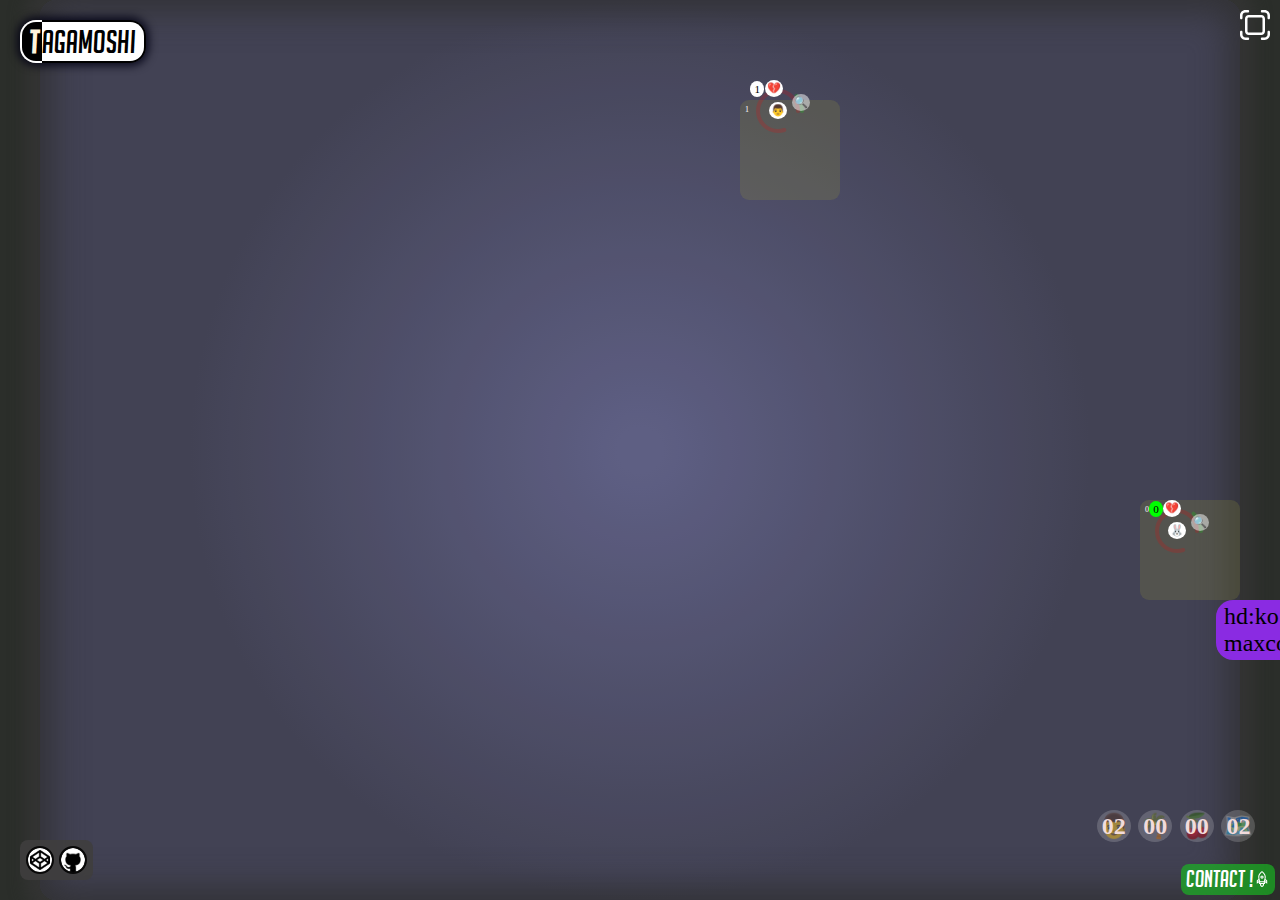
==== index.html @ fa6b4a10 "path" ====
<!DOCTYPE html>
<html lang="fr">

    <head>
        <meta charset="UTF-8">
        <meta name="viewport" content="width=device-width, initial-scale=1.0">
        <title>Patobeur Dev. Web.</title>
        <script src="./sites/addon/FullScreenManager/FullScreenManager.js"></script>
        <script src="./sites/tagamoshi/js/Console.js"></script>
        <script src="./sites/tagamoshi/js/Counters.js"></script>
        <script src="./sites/tagamoshi/js/MobActions.js"></script>
        <script src="./sites/tagamoshi/js/Listeners.js"></script>
        <script src="./sites/tagamoshi/js/Svg.js"></script>
        <script src="./sites/tagamoshi/js/Decoration.js"></script>
        <script src="./sites/tagamoshi/js/Consumable.js"></script>
        <script src="./sites/tagamoshi/js/Mob.js"></script>
        <script src="./sites/tagamoshi/js/Front.js"></script>
        <script src="./sites/tagamoshi/js/Tools.js"></script>
        <script src="./sites/tagamoshi/js/Rooms.js"></script>
        <script src="./sites/tagamoshi/js/WorldDatas.js"></script>
        <script src="./sites/tagamoshi/js/Json.js"></script>
        <script src="./sites/tagamoshi/js/tagamoshi.js"></script>
        <link rel="stylesheet" href="./sites/front/assets/styler.css">
        <link rel="stylesheet" href="./sites/tagamoshi/assets/counters.css">
        <link rel="stylesheet" href="./sites/tagamoshi/assets/console.css">
    </head>

    <body>
        <div id="brand" class="brand">
            <div class="p">T</div>
            <div class="texte">agamoshi
            </div>
        </div>

        <div id="contact" class="contact">
            <div class="card">
                <div class="moi"><a href="#" title="Contactez moi !">Contact !</a></div>
                <div id="fusee" class="fusee">
                    <svg fill="#ffffff" height="16px" width="16px" version="1.1" id="Layer_1"
                        xmlns="http://www.w3.org/2000/svg" xmlns:xlink="http://www.w3.org/1999/xlink"
                        viewBox="0 0 512.00 512.00" xml:space="preserve" stroke="#ffffff"
                        stroke-width="0.0051199900000000005">
                        <g stroke-width="0"></g>
                        <g stroke-linecap="round" stroke-linejoin="round" stroke="#CCCCCC"
                            stroke-width="5.1199900000000005"></g>
                        <g>
                            <path
                                d="M255.998,141.933c-28.577,0-51.827,23.25-51.827,51.827c0,28.577,23.25,51.827,51.827,51.827s51.827-23.25,51.827-51.827 C307.825,165.182,284.576,141.933,255.998,141.933z M255.998,211.035c-9.526,0-17.276-7.75-17.276-17.276 s7.75-17.276,17.276-17.276s17.276,7.75,17.276,17.276S265.524,211.035,255.998,211.035z">
                            </path>
                        </g>
                        <g>
                            <g>
                                <path
                                    d="M422.999,300.627h-0.002l-54.999-43.999c5.123-23.462,8.93-47.819,8.93-68.414c0-103.419-106.569-178.285-111.106-181.421 L255.998,0l-9.824,6.792c-4.537,3.136-111.106,78.003-111.106,181.421c0,20.596,3.808,44.953,8.93,68.414L89,300.626v109.686 l77.206-51.47l-11.901,59.501h39.67c-2.907,10.103-4.239,22.182-1.032,34.978c5.898,23.533,24.824,42.294,56.251,55.763 l6.805,2.916l6.805-2.916c31.427-13.468,50.353-32.23,56.251-55.763c3.208-12.796,1.874-24.875-1.032-34.978h39.67l-11.901-59.501 l77.206,51.47V300.627z M123.551,345.754v-28.52l29.621-23.697c2.757,9.989,5.503,19.201,7.978,27.151L123.551,345.754z M285.54,444.922c-2.78,11.09-12.705,20.917-29.54,29.27c-16.739-8.305-26.648-18.068-29.492-29.08 c-2.636-10.203,1.126-20.389,4.45-26.768h50.064C284.309,424.685,288.068,434.835,285.54,444.922z M196.451,383.792l4.607-23.034 h109.88l4.607,23.034H196.451z M312.75,326.207H199.242c-8.843-26.636-29.623-93.918-29.623-137.993 c0.001-68.649,61.868-125.592,86.38-145.456c24.527,19.877,86.378,76.817,86.378,145.456 C342.377,232.228,321.593,299.556,312.75,326.207z M388.445,345.754l-37.599-25.066c2.474-7.949,5.221-17.162,7.978-27.151 l29.621,23.697V345.754z">
                                </path>
                            </g>
                        </g>
                    </svg>
                </div>
            </div>
        </div>

        <script>
            let contact = document.getElementById('contact')
            let fusee = document.getElementById('fusee')
            contact.addEventListener("click", (e) => {
                console.log('Vous souhaitez prendre contact ?')
                fusee.classList.add('fusee-on')
            }, true);
            fusee.addEventListener("transitionend", (e) => { fusee.classList.remove('fusee-on') }, true);
        </script>
        <script>const pagename = 'index';</script>
        <script src="./sites/front.js"></script>
    </body>

</html>
---- sites/front/assets/styler.css ----
:root {
  --bodybackground: rgb(43, 46, 42);
}

*,
::before,
::after {
  margin: 0;
  padding: 0;
  box-sizing: border-box;
  -webkit-user-select: none;
     -moz-user-select: none;
          user-select: none;
  text-decoration: none;
}

/* @font-face {
	font-family: 'TheBlacklist';
	src: local('TheBlacklist'), url('./TheBlacklist.woff') format('woff');
} */
@font-face {
  font-family: "TheBlacklist";
  src: local("TheBlacklist"), url("./BigNoodleTitling-Oblique.ttf.woff") format("woff");
}
.fontsforweb_fontid_79299 {
  font-family: "TheBlacklist" !important;
}

body {
  background: var(--bodybackground);
  width: 100%;
  max-width: 100%;
  height: 100vh;
  overflow: hidden;
}

html {
  scroll-behavior: smooth;
}

.brand {
  z-index: 10;
  position: absolute;
  display: flex;
  flex-direction: row;
  align-items: center;
  justify-content: center;
  top: 20px;
  left: 20px;
  color: rgb(255, 244, 220);
  /* overflow: hidden; */
  font-size: 2rem;
  font-family: "TheBlacklist";
  cursor: pointer;
  border-radius: 1rem;
  box-shadow: 0px 0px 8px 3px rgba(0, 0, 19, 0.856);
}

.brand .info {
  position: absolute;
  width: max(300px, 20vw);
  max-width: max(300px, 20vw);
  top: 250%;
  left: -500px;
  color: black;
  margin: 0.5rem;
  background-color: rgba(240, 248, 255, 0.61);
  font-size: 1.5rem;
  /* display: flex;
  flex-direction: row; */
  box-shadow: 0px 0px 8px 3px rgba(0, 0, 19, 0.856);
  border-radius: 0.5rem;
  padding: 0.1rem 0.5rem;
  transition-duration: 500ms;
  transition-property: left, top;
  transition-timing-function: ease-in-out;
  transition-delay: 1s;
}

.brand .p {
  position: relative;
  background-color: black;
  padding: 0.1rem 0.2rem 0.1rem 0.5rem;
  font-weight: bold;
  border: 2px solid white;
  border-bottom-left-radius: 1rem;
  border-top-left-radius: 1rem;
  border-right: 0;
}

.brand .texte {
  position: relative;
  background-color: white;
  padding: 0.1rem 0.5rem 0.1rem 0rem;
  color: black;
  border: 2px solid black;
  border-left: 0;
  border-bottom-right-radius: 1rem;
  border-top-right-radius: 1rem;
}

.brand .texte a {
  color: black;
}

.brand:hover > .texte {
  /* filter: invert(1); */
}

.brand:hover > .info {
  left: 0%;
  transition-delay: 0s;
}

.brand .projet {
  opacity: 0;
  position: absolute;
  top: 2px;
  left: 2px;
  width: -moz-max-content;
  width: max-content;
  transition-duration: 500ms;
  transition-property: left, top, opacity;
  transition-timing-function: ease-in-out;
  transition-delay: 2s;
  display: flex;
  align-items: center;
}

.brand .projet .link {
  position: relative;
  color: black;
  background-color: rgb(243, 243, 243);
  font-size: 1.5rem;
  /* display: flex;
  flex-direction: row; */
  box-shadow: 0px 0px 8px 3px rgba(0, 0, 19, 0.856);
  border-radius: 0.6rem;
  padding: 0 0.4rem;
}

.brand .projet:hover > .anime,
.brand .projet.up .anime {
  transform: translate(-50%, -50%);
  animation: tournedonc 2s linear infinite;
  display: initial;
}

.brand .projet .anime {
  position: absolute;
  left: 90%;
  width: -moz-max-content;
  width: max-content;
  color: black;
  /* background-color: aliceblue; */
  font-size: 1.5rem;
  border-radius: 50%;
  background-color: aliceblue;
  font-size: 1rem;
  display: flex;
  align-items: center;
  justify-content: center;
  line-height: 1.2rem;
  /* display: none; */
  /* display: flex;
  flex-direction: row; */
  display: none;
}

.up {
  /* filter: invert(1); */
}

.brand:hover > .projet {
  transition-delay: 0s;
  opacity: 1;
}

.brand .projet:hover {
  z-index: 1;
}

.brand:hover > .projet1 {
  top: -10%;
  left: 110%;
}

.brand:hover > .projet2 {
  top: 70%;
  left: 110%;
}

.brand:hover > .projet3 {
  top: 110%;
  left: 60%;
}

.brand:hover > .projet4 {
  top: 115%;
  left: 8%;
}

.brand .nav {
  display: none;
  position: absolute;
  top: 2px;
  left: 2px;
  color: black;
  overflow: hidden;
  transition-duration: 500ms;
  transition-property: left, top;
  transition-timing-function: ease-in-out;
  border-radius: 1rem;
  padding: 0.1rem 0.5rem;
}

.brand .nav .item {
  color: black;
  border-radius: 1rem;
  padding: 0.1rem 0.5rem;
  margin: 0.5rem;
  background-color: aliceblue;
  font-size: 1rem;
}

/* .brand:hover>.nav {
    height:initial;
    overflow: initial;
    top:80%;
    left:20px;
} */
/* .brand:hover>.texte {
    padding:.5rem .5rem .5rem 0;
    width: auto;
} */
/* --------------------------------------- */
.resociaux {
  position: absolute;
  bottom: 20px;
  left: 20px;
  padding: 3px;
  background: rgba(63, 62, 62, 0.904);
  border-radius: 0.5rem;
  /* display: -webkit-box; */
  /* display: -ms-flexbox; */
  display: flex;
  flex-direction: row;
  z-index: 5;
}

.resociaux:hover {
  background: rgba(0, 0, 0, 0.904);
  box-shadow: 0px 0px 10px green;
}

.resociaux .github,
.resociaux .codepen {
  position: relative;
  width: 24px;
  height: 24px;
  min-width: 24px;
  min-height: 24px;
  background-size: cover;
  border-radius: 50%;
  outline: 2px solid rgba(0, 0, 0, 0.87);
  margin: 0.3rem;
  /* padding: 1.5rem; */
}

.resociaux .github {
  background-image: url(./github.png);
}

.resociaux .github:hover {
  filter: invert(100%);
}

.resociaux .codepen {
  background-image: url(./codepen.png);
}

.resociaux .codepen:hover {
  filter: invert(100%);
}

/* --------------------------------------- */
.message {
  width: 80%;
  height: 80%;
  margin: auto;
  translate: -50% -50%;
  align-items: center;
  justify-content: center;
  background: rgba(26, 185, 34, 0.671);
  font-family: "TheBlacklist";
  font-size: 1.5rem;
  padding: 0.1rem 0.3rem;
  border-radius: 0.5rem;
  display: none;
  z-index: 99999999;
}

.message.message-on {
  display: flex;
}

.contact {
  position: absolute;
  right: 5px;
  bottom: 5px;
  display: flex;
  align-items: center;
  justify-content: center;
  background: rgba(26, 185, 34, 0.671);
  font-family: "TheBlacklist";
  font-size: 1.5rem;
  padding: 0.1rem 0.3rem 0.1rem 0.3rem;
  border-radius: 0.5rem;
}

.contact .card {
  width: auto;
  display: flex;
  justify-content: center;
  align-items: center;
  border-radius: 0.5rem;
}

.contact .card .fusee {
  border-radius: 0.5rem;
  display: flex;
  justify-content: center;
  align-items: center;
  max-height: 100%;
}

.vraifusee {
  border-radius: 0.5rem;
  display: flex;
  justify-content: center;
  align-items: center;
  max-height: 100%;
}

.contact .card .fusee.fusee-on svg {
  transition-duration: 2000ms;
  transition-property: margin;
  transition-timing-function: ease-out;
  margin-top: -200vh;
}

.contact .card .moi,
.contact .card .moi a:hover {
  color: black;
}

.contact .card .moi a:active,
.contact .card .moi a {
  color: white;
}

@keyframes tournedonc {
  from {
    transform: rotate(0deg);
  }
  to {
    transform: rotate(360deg);
  }
}/*# sourceMappingURL=styler.css.map */
---- sites/tagamoshi/assets/counters.css ----
.counters {
    font-size: 1.5rem;
    position: absolute;
    display: flex;
    align-items: center;
    justify-content: center;
    bottom:3rem;
    right:1rem;
    border-radius: 17px;
    padding:.3rem;
}
.counters .counter {
    position: relative;
    display: flex;
    align-items: center;
    justify-content: center;
    /* background-color: rgb(239, 70, 70); */
    border-radius: 50%;
    margin:.3rem;
    min-width: 2rem;
	aspect-ratio: 1/1;
}
.counters .counter .counter-item {
    position: absolute;
    display: flex;
    align-items: center;
    justify-content: center;
    /* background-color: rgba(255, 255, 255, 0.438); */
    /* border:3px solid rgb(0, 0, 0);
    margin-right: 1px; */
    border-radius: 50%;
    /* margin:.1rem; */
    /* margin: 0 .1rem; */

}
.counters .counter .counterico {
    /* animation: icodown 500ms linear; */
    /* bottom: 103%; */
        opacity:.5;
    /* bottom: 0%; */
    /* transition-duration: 1s;*/
    transition-delay: 1s;
    transition-property: top;
    /* transition-timing-function: ease-out;  */
    background-color: rgba(255, 255, 255, 0.356);
}
.counters .counter .counternum {
	aspect-ratio: 1/1;
    /* border:3px solid rgb(0, 0, 0); */
    position: relative;
    text-shadow: 1px 1px 10px 10px rgb(0, 0, 0);
    opacity: 1;
    color: rgb(241, 219, 219);
    font-weight: bold;
}
.counters .counter .counterico.up {
    animation: icoup 500ms linear;
}
.counters .counter .counterico.down {
    animation: icodown 500ms linear;
}
.counters .counter .counter-item:first-child {
    display: flex;
    align-items: center;
    justify-content: center;
    /* border:3px solid rgb(0, 0, 0);
    margin-right: 1px; */
    border-radius: 50%;
    padding: 2px;
}
@keyframes icoup {
    0% {
        transition-delay: 0s;
        transform: scale(3);
        margin-top: -80px;
        opacity:1;
    }
    20% {
        margin-top: -110px;
    }
    51% {
        margin-top: -100px;
        opacity:0;
    }
}
@keyframes icodown {
    50% {
        margin-top: 0px;
        opacity:1;
    }
    100% {
        margin-top: 300px;
    }
}
---- sites/tagamoshi/assets/console.css ----
.console {
    font-size: 1.5rem;
    position: absolute;
    display: flex;
    align-items: center;
    justify-content: center;
    flex-direction: column;
    bottom:15rem;
    left: 95%;
    border-radius: 17px;
    padding: .2rem 3rem .2rem .5rem;
    background-color: blueviolet;
}
.console:hover {
    left:initial;
    right:-20px;
}
.console div {width: 100%;
    right:-20px;
}
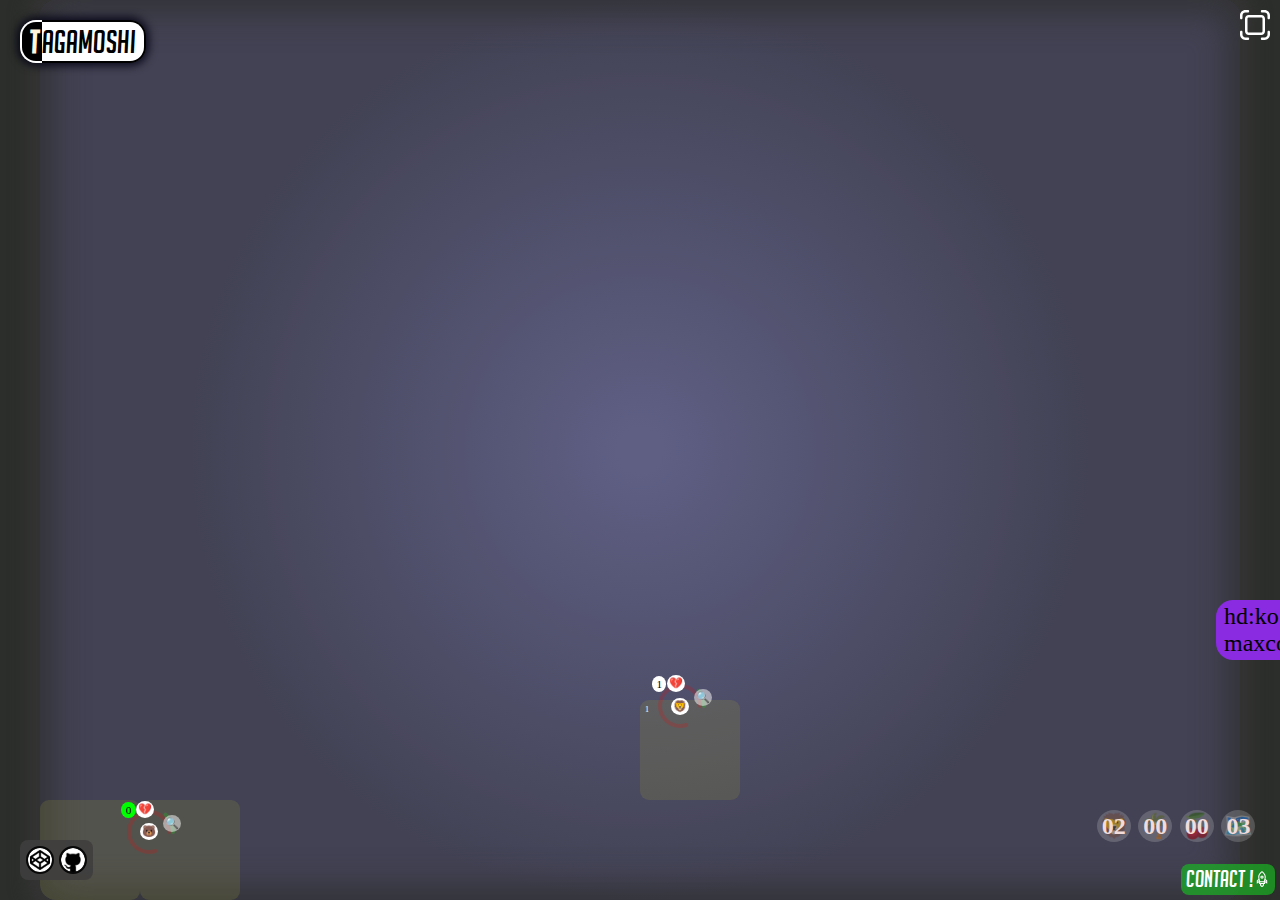
==== commit f28445eb: "path" ====
--- a/index.html
+++ b/index.html
@@ -70,7 +70,7 @@
             fusee.addEventListener("transitionend", (e) => { fusee.classList.remove('fusee-on') }, true);
         </script>
         <script>const pagename = 'index';</script>
-        <script src="./sites/front.js"></script>
+        <script src="/sites/front.js"></script>
     </body>
 
 </html>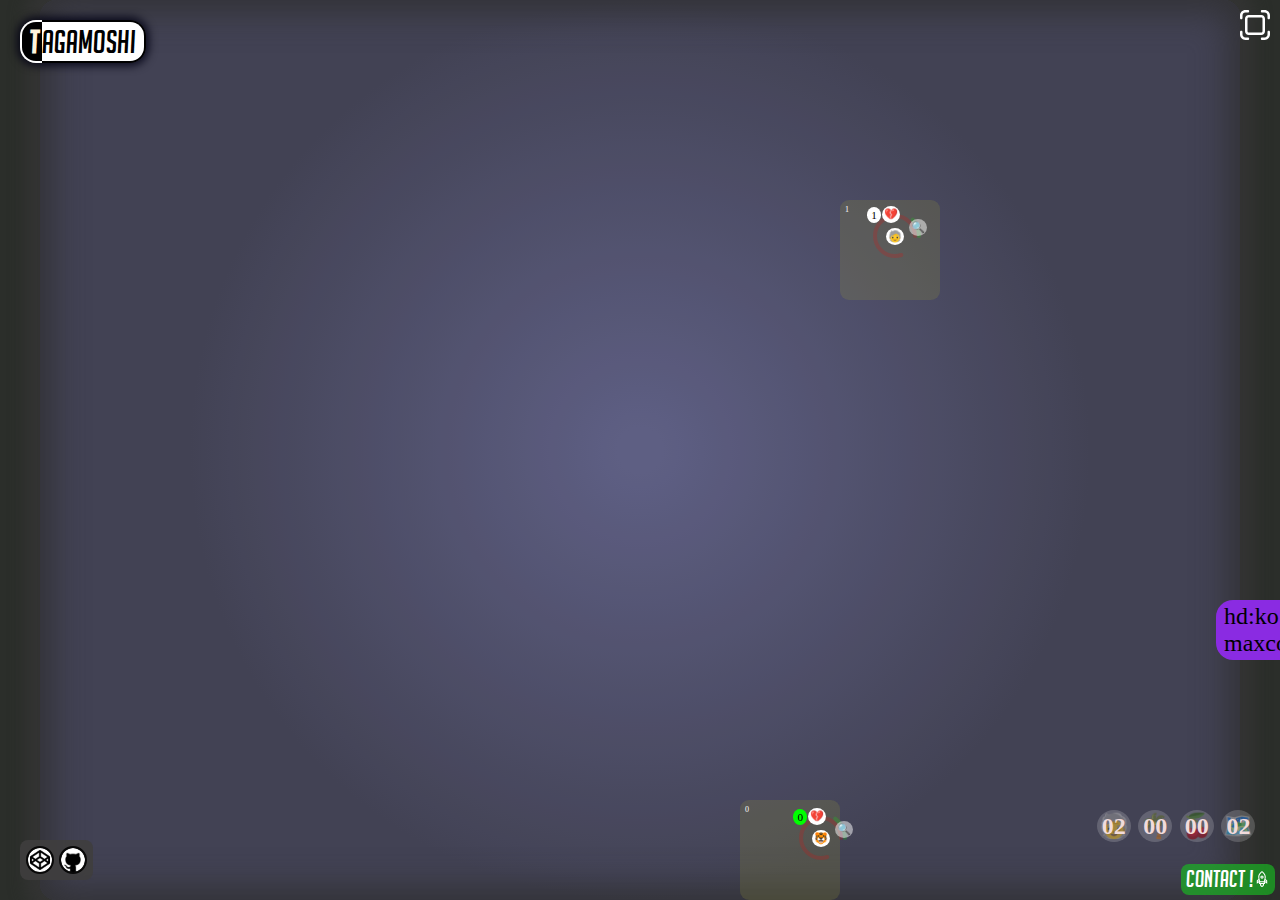
==== commit 11711261: "path" ====
--- a/index.html
+++ b/index.html
@@ -70,7 +70,7 @@
             fusee.addEventListener("transitionend", (e) => { fusee.classList.remove('fusee-on') }, true);
         </script>
         <script>const pagename = 'index';</script>
-        <script src="/sites/front.js"></script>
+        <script src="/sites/front/assets/js/_Front.js"></script>
     </body>
 
 </html>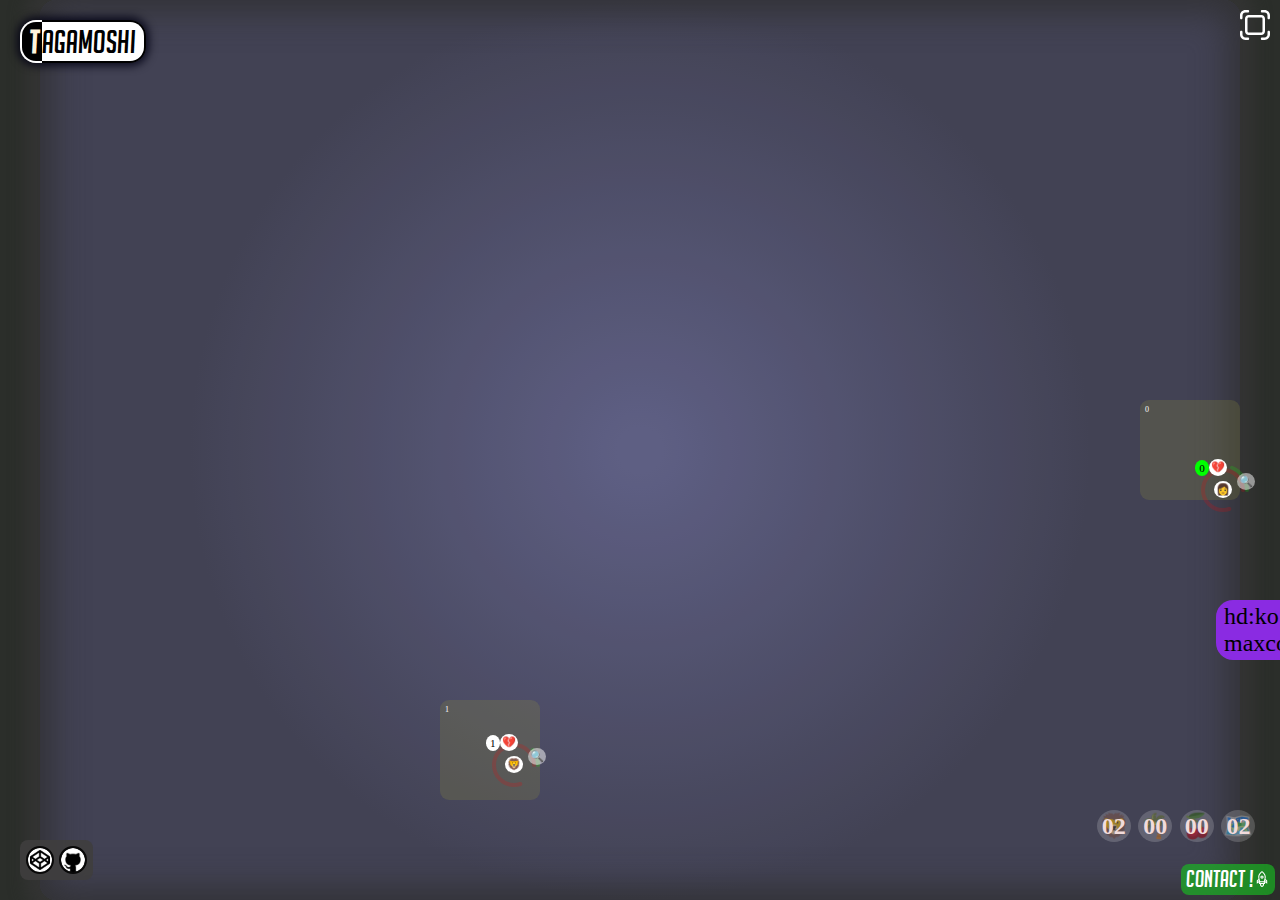
==== commit d9e76734: "no message" ====
--- a/index.html
+++ b/index.html
@@ -70,7 +70,8 @@
             fusee.addEventListener("transitionend", (e) => { fusee.classList.remove('fusee-on') }, true);
         </script>
         <script>const pagename = 'index';</script>
-        <script src="/sites/front/assets/js/_Front.js"></script>
+        <script src="/sites/front.js"></script>
+        <!-- <script src="/sites/front/assets/js/_Front.js"></script> -->
     </body>
 
 </html>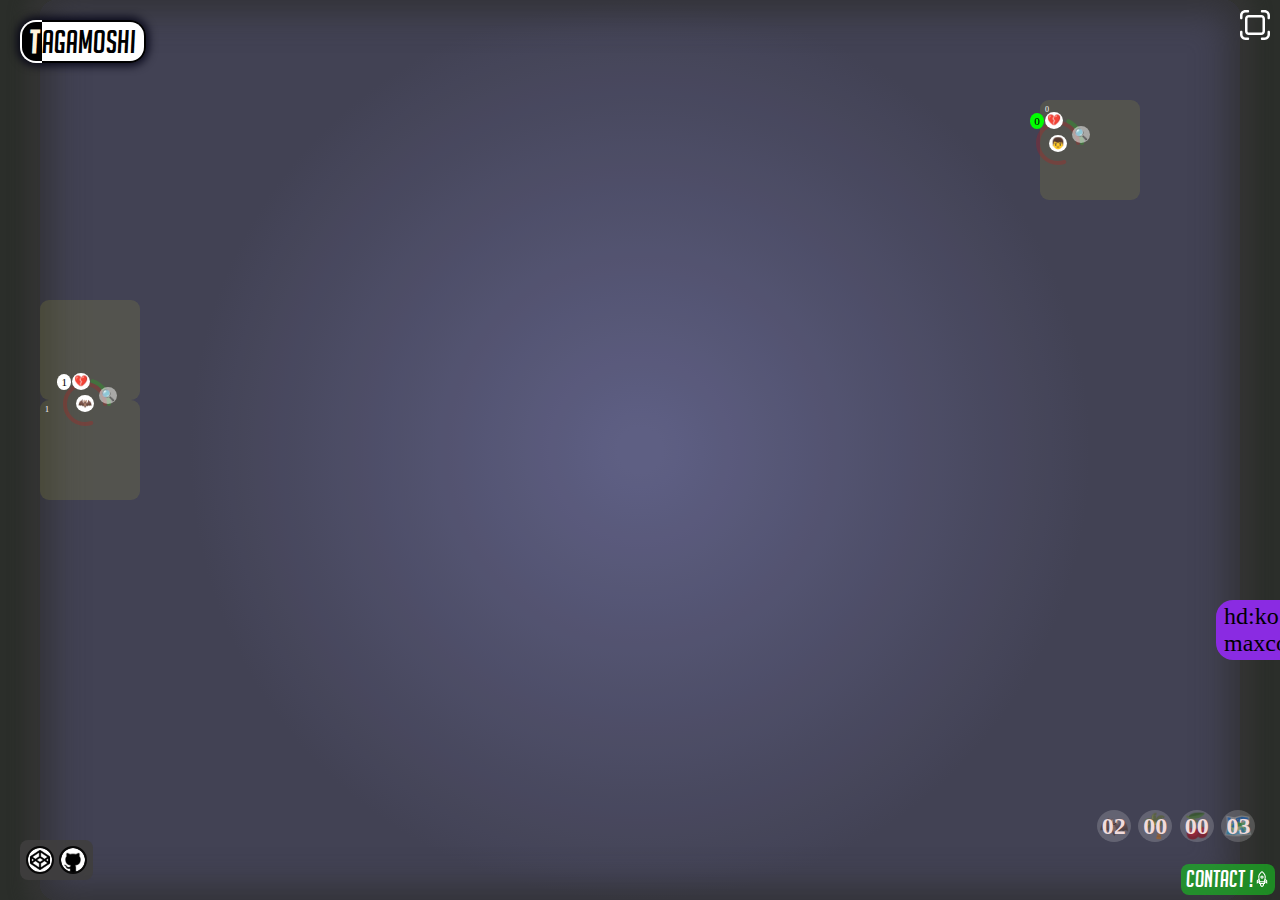
==== commit 68319882: "path" ====
--- a/index.html
+++ b/index.html
@@ -70,7 +70,7 @@
             fusee.addEventListener("transitionend", (e) => { fusee.classList.remove('fusee-on') }, true);
         </script>
         <script>const pagename = 'index';</script>
-        <script src="/sites/front.js"></script>
+        <script src="./sites/front.js"></script>
         <!-- <script src="/sites/front/assets/js/_Front.js"></script> -->
     </body>
 
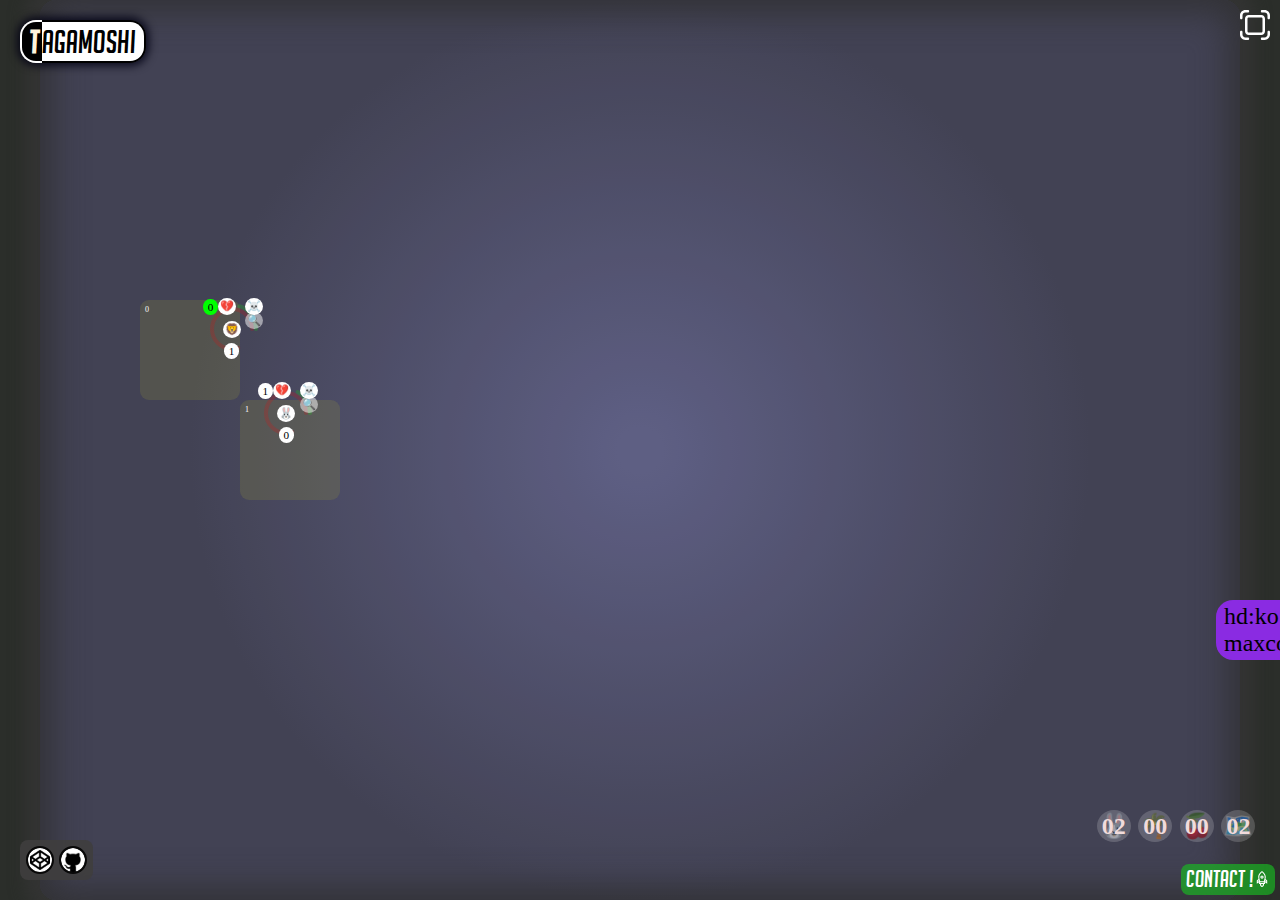
==== commit 43c4fd16: "path" ====
--- a/index.html
+++ b/index.html
@@ -70,8 +70,8 @@
             fusee.addEventListener("transitionend", (e) => { fusee.classList.remove('fusee-on') }, true);
         </script>
         <script>const pagename = 'index';</script>
-        <script src="./sites/front.js"></script>
-        <!-- <script src="/sites/front/assets/js/_Front.js"></script> -->
+        <!-- <script src="./sites/front.js"></script> -->
+        <script src="./sites/front/assets/js/_Front.js"></script>
     </body>
 
 </html>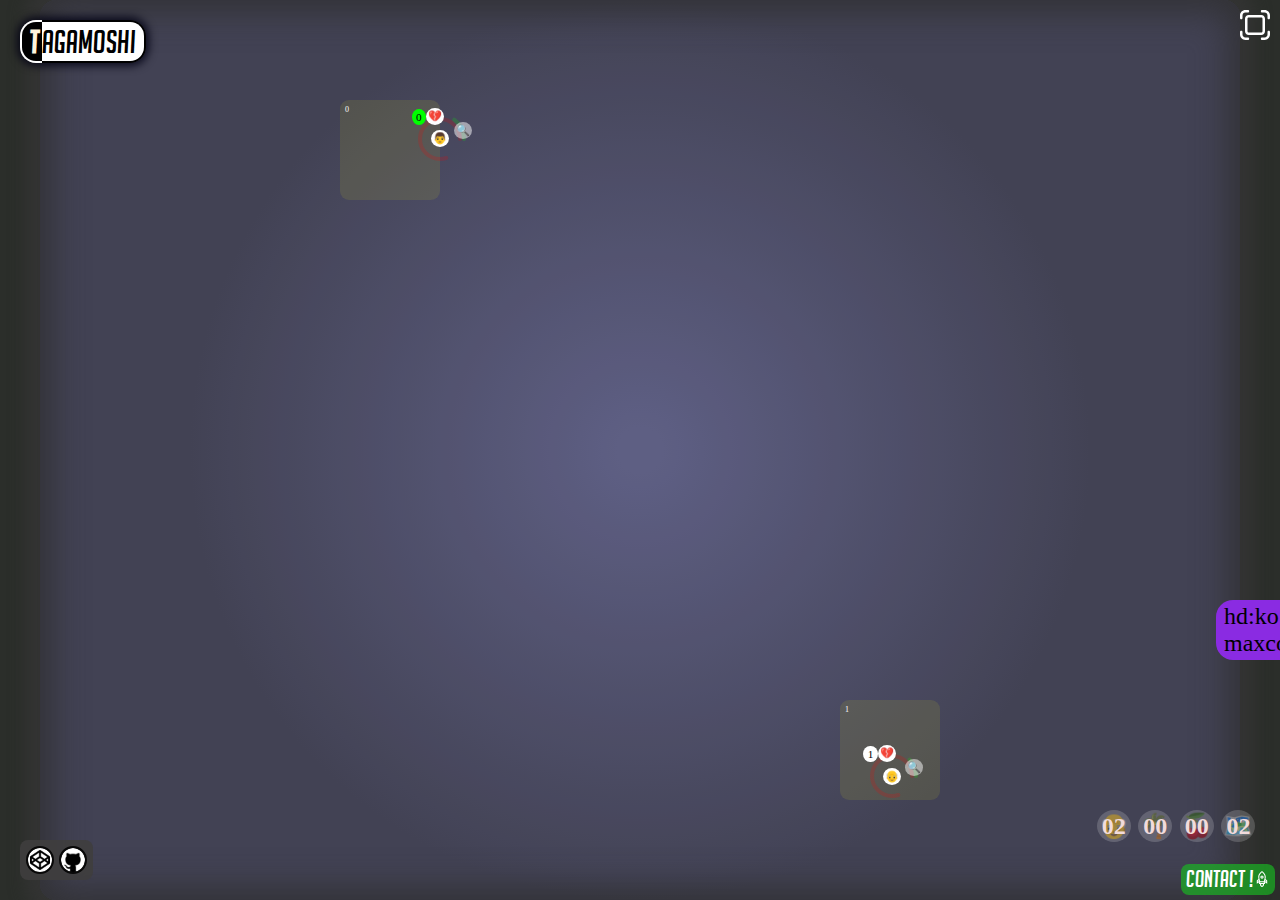
==== commit 5c56a2b4: "path" ====
--- a/index.html
+++ b/index.html
@@ -70,8 +70,7 @@
             fusee.addEventListener("transitionend", (e) => { fusee.classList.remove('fusee-on') }, true);
         </script>
         <script>const pagename = 'index';</script>
-        <!-- <script src="./sites/front.js"></script> -->
-        <script src="./sites/front/assets/js/_Front.js"></script>
+        <script src="./sites/front.js"></script>
     </body>
 
 </html>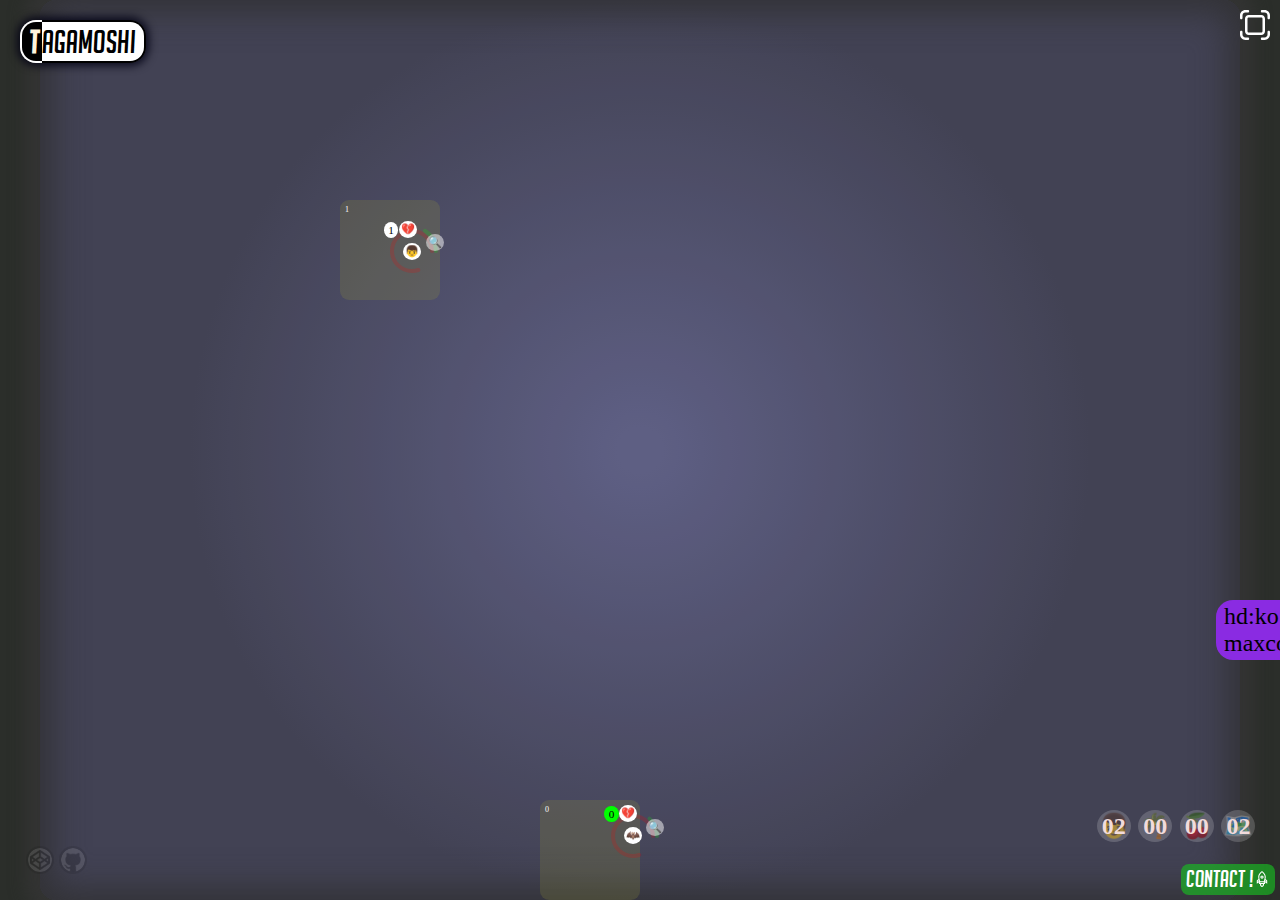
==== commit b8c24353: "clean" ====
--- a/index.html
+++ b/index.html
@@ -69,7 +69,12 @@
             }, true);
             fusee.addEventListener("transitionend", (e) => { fusee.classList.remove('fusee-on') }, true);
         </script>
-        <script>const pagename = 'index';</script>
+
+        <script>
+            const pagename = 'index';
+            const fuseegithub = 'https://github.com/patobeur/tagamoshi/tree/main/sites'
+            const fuseecodepen = 'https://codepen.io/Patobeur/pen/rNPKmOX'
+        </script>
         <script src="./sites/front.js"></script>
     </body>
 
--- a/sites/front/assets/styler.css
+++ b/sites/front/assets/styler.css
@@ -239,18 +239,18 @@
   bottom: 20px;
   left: 20px;
   padding: 3px;
-  background: rgba(63, 62, 62, 0.904);
   border-radius: 0.5rem;
   /* display: -webkit-box; */
   /* display: -ms-flexbox; */
   display: flex;
   flex-direction: row;
   z-index: 5;
+  opacity: 0.1;
 }
 
 .resociaux:hover {
-  background: rgba(0, 0, 0, 0.904);
-  box-shadow: 0px 0px 10px green;
+  box-shadow: 0px 0px 10px rgba(223, 189, 0, 0.4);
+  opacity: 1;
 }
 
 .resociaux .github,
